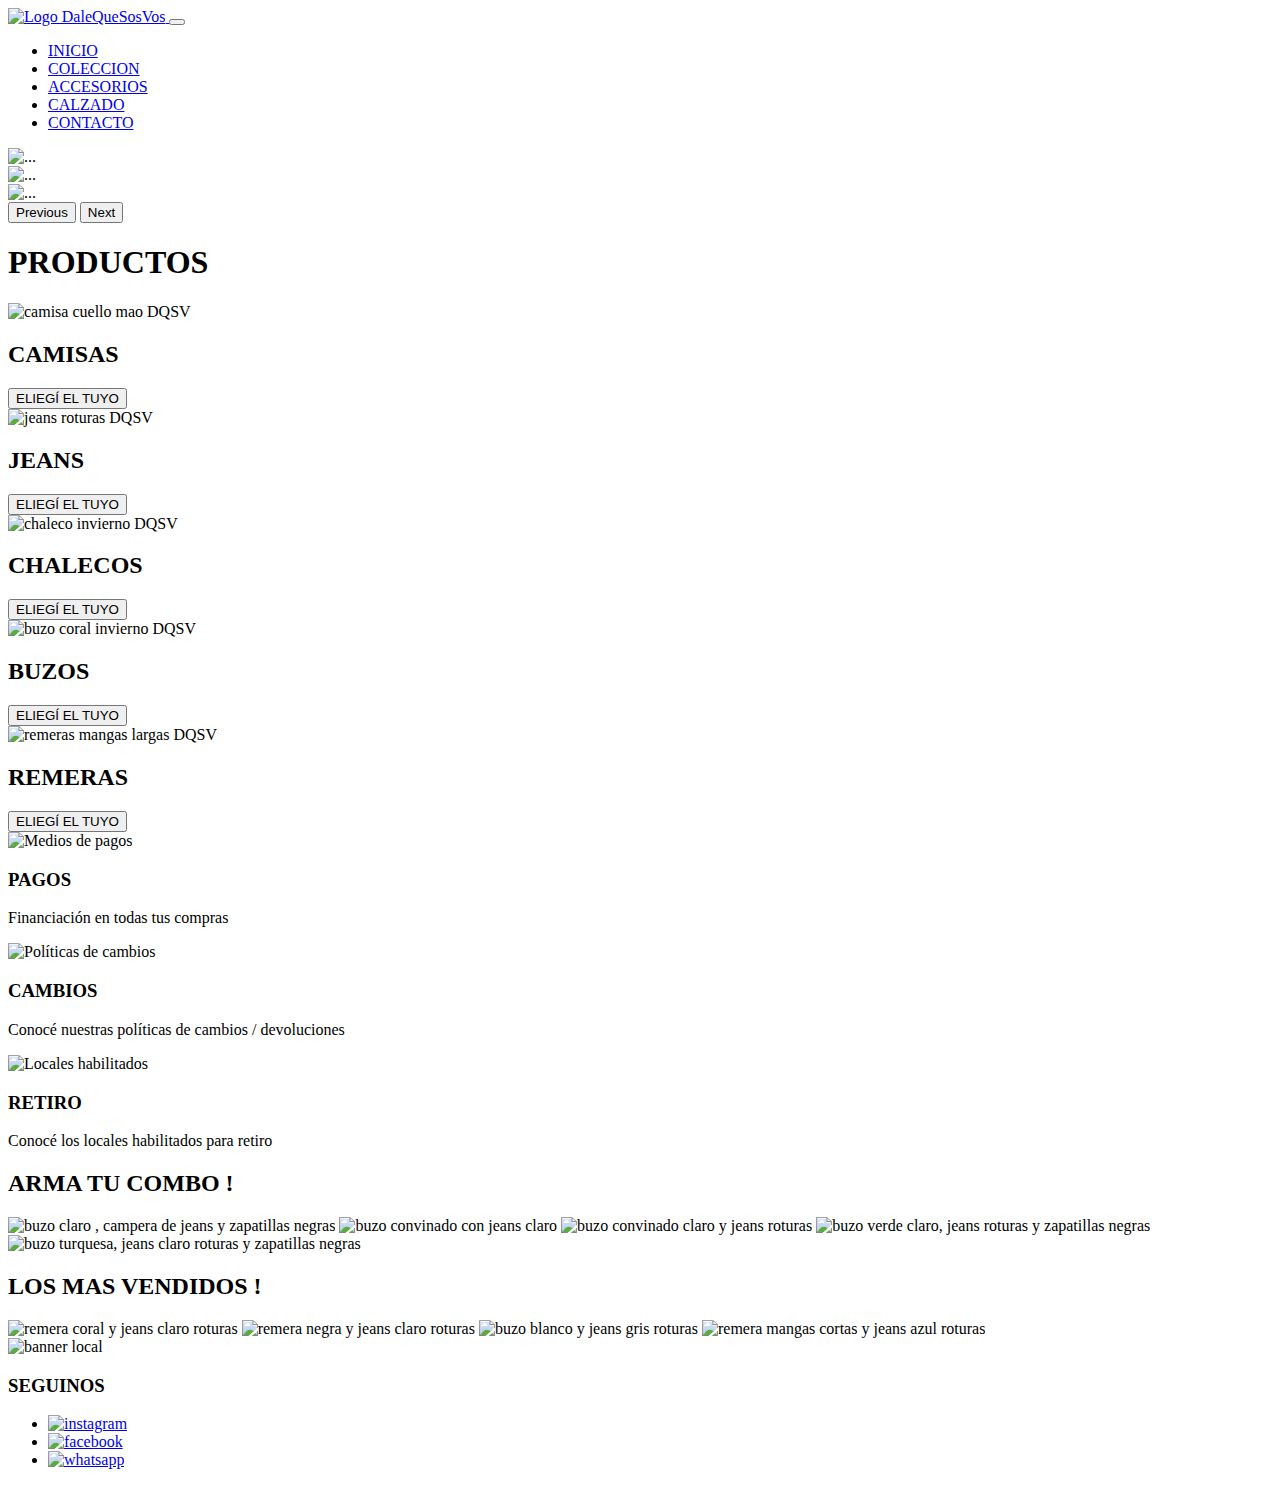
==== index.html @ 58a28ec4 "Mi primer commit" ====
<!DOCTYPE html>
<html lang="en">
<head>
    <meta charset="UTF-8">
    <meta http-equiv="X-UA-Compatible" content="IE=edge">
    <meta name="viewport" content="width=device-width, initial-scale=1.0">
    <link rel="stylesheet" href="https://cdnjs.cloudflare.com/ajax/libs/animate.css/4.1.1/animate.min.css"/>
    <link href="https://cdn.jsdelivr.net/npm/bootstrap@5.2.0/dist/css/bootstrap.min.css" rel="stylesheet" integrity="sha384-gH2yIJqKdNHPEq0n4Mqa/HGKIhSkIHeL5AyhkYV8i59U5AR6csBvApHHNl/vI1Bx" crossorigin="anonymous">
    <link rel="stylesheet" href="./css/style.css">
    <title>DaleQueSosVos</title>
</head>
<body>

    <!-- NavBar -->
    <header class="header">

        <nav class="navbar navbar-expand-lg bg-light navBar">

            <div class="container-fluid">

                <a href="../index.html">
                    <img class="wow logo animate__animated animate__zoomIn" src="./img/DQSV.png" alt="Logo DaleQueSosVos">
                </a>

              <button class="navbar-toggler" type="button" data-bs-toggle="collapse" data-bs-target="#navbarSupportedContent" aria-controls="navbarSupportedContent" aria-expanded="false" aria-label="Toggle navigation">
                <span class="navbar-toggler-icon"></span>
              </button>

              <div class="collapse navbar-collapse align-items-center justify-content-end" id="navbarSupportedContent">

                <ul class="navbar-nav list">

                  <li class="nav-item itemList">
                    <a class="nav-link active" aria-current="page" href="./index.html">INICIO</a>
                  </li>

                  <li class="nav-item itemList">
                    <a class="nav-link active" aria-current="page" href="./pages/coleccion.html">COLECCION</a>
                  </li>

                  <li class="nav-item itemList">
                    <a class="nav-link active" aria-current="page" href="./pages/accesorios.html">ACCESORIOS</a>
                  </li>

                  <li class="nav-item itemList">
                    <a class="nav-link active" aria-current="page" href="./pages/calzado.html">CALZADO</a>
                  </li>

                  <li class="nav-item itemList">
                    <a class="nav-link active" aria-current="page" href="./pages/contacto.html">CONTACTO</a>
                  </li>

                </ul>

              </div>

            </div>

        </nav>

    </header>

    <main class="main">

        <!-- Banner -->

        <div id="carouselExampleControls" class="carousel slide" data-bs-ride="carousel">
            <div class="carousel-inner">
              <div class="carousel-item active">
                <img src="./img/Banner.jpg" class="d-block w-100" alt="...">
              </div>
              <div class="carousel-item">
                <img src="./img/BannerDos.png" class="d-block w-100" alt="...">
              </div>
              <div class="carousel-item">
                <img src="./img/BannerTres.png" class="d-block w-100" alt="...">
              </div>
            </div>
            <button class="carousel-control-prev" type="button" data-bs-target="#carouselExampleControls" data-bs-slide="prev">
              <span class="carousel-control-prev-icon" aria-hidden="true"></span>
              <span class="visually-hidden">Previous</span>
            </button>
            <button class="carousel-control-next" type="button" data-bs-target="#carouselExampleControls" data-bs-slide="next">
              <span class="carousel-control-next-icon" aria-hidden="true"></span>
              <span class="visually-hidden">Next</span>
            </button>
          </div>

        <h1 class="wow productos animate__animated animate__zoomIn" >PRODUCTOS</h1>

        <div class="contenedorProductos" >

            <!-- Productos -->
            <div class="producto producto1">
                <div class="contImgProducto">
                    <img class="imgProducto" src="./img/camisaDQSV.jpg" alt="camisa cuello mao DQSV">
                </div>

                <div class="contTexImg">
                    <h2 class="tituloProducto">CAMISAS</h2>
                </div>

                <div class="contBtnProducto">
                      <button class="btnElegir">ELIEGÍ EL TUYO</button>
                </div>

            </div>

            <div class="producto producto2">
                <div class="contImgProducto">
                    <img class="imgProducto" src="./img/jeansDQSV.jpg" alt=" jeans roturas DQSV">
                </div>

                <div class="contTexImg">
                    <h2 class="tituloProducto">JEANS</h2>
                </div>

                <div class="contBtnProducto">
                    <button class="btnElegir">ELIEGÍ EL TUYO</button>
                </div>

            </div>   
            
            <div class="producto producto3">
                <div class="contImgProducto">
                    <img class="imgProducto" src="./img/chalecoDQSV.jpg" alt=" chaleco invierno DQSV">
                </div>

                <div class="contTexImg">
                    <h2 class="tituloProducto">CHALECOS</h2>
                </div>

                <div class="contBtnProducto">
                    <button class="btnElegir">ELIEGÍ EL TUYO</button>
                </div>

            </div>  

            <div class="producto producto4">
                <div class="contImgProducto">
                    <img class="imgProducto" src="./img/buzosDQSV.jpg" alt="buzo coral invierno DQSV">
                </div>

                <div class="contTexImg">
                    <h2 class="tituloProducto">BUZOS</h2>
                </div>

                <div class="contBtnProducto">
                    <button class="btnElegir">ELIEGÍ EL TUYO</button>
                </div>

            </div> 
            
            <div class="producto producto5">
                <div class="contImgProducto">
                    <img class="imgProducto" src="./img/remeraDQSV.jpg" alt="remeras mangas largas DQSV">
                </div>

                <div class="contTexImg">
                    <h2 class="tituloProducto">REMERAS</h2>
                </div>

                <div class="contBtnProducto">
                    <button class="btnElegir">ELIEGÍ EL TUYO</button>
                </div>

            </div>

            
        </div>
    

        <div class="contenedorServicios">

            <div class="servicio servicioUno">

                <div class="contImgServicio">
                    <img class="imgServicio" src="./img/tarjeta.png" alt="Medios de pagos">
                </div>

                <div class="contTexServicio">
                    <h3 class="tituloServicio">PAGOS</h3>
                </div>

                <div class="contInfoServicio">
                    <p>Financiación en todas tus compras</p>
                </div>

            </div>

            <div class="servicio servicioDos">

                <div class="contImgServicio">
                    <img class="imgServicio" src="./img/intercambiar.png" alt="Políticas de cambios">
                </div>

                <div class="contTexServicio">
                    <h3 class="tituloServicio">CAMBIOS</h3>
                </div>

                <div class="contInfoServicio">
                    <p>Conocé nuestras políticas de cambios / devoluciones</p>
                </div>

            </div>

            <div class="servicio servicioTres">

                <div class="contImgServicio">
                    <img class="imgServicio" src="./img/ubicacion.png" alt="Locales habilitados">
                </div>

                <div class="contTexServicio">
                    <h3 class="tituloServicio">RETIRO</h3>
                </div>

                <div class="contInfoServicio">
                    <p>Conocé los locales habilitados para retiro</p>
                </div>

            </div>

        </div>

        <h2 class="wow combos animate__animated animate__zoomIn"> ARMA TU COMBO !</h2>

        <div class="contCombos">

                <img class="contImgCombos" src="./img/lookUno.png" alt="buzo claro , campera de jeans y zapatillas negras">
                <img class="contImgCombos" src="./img/lookDos.png" alt="buzo convinado con jeans claro">
                <img class="contImgCombos" src="./img/lookTres.png" alt="buzo convinado claro y jeans roturas">
                <img class="contImgCombos" src="./img/lookCuatro.png" alt="buzo verde claro, jeans roturas y zapatillas negras">
                <img class="contImgCombos" src="./img/lookCinco.png" alt="buzo turquesa, jeans claro roturas y zapatillas negras">
           
        </div>

        <h2 class="wow ventas animate__animated animate__zoomIn">LOS MAS VENDIDOS !</h2>

        <div class="contVentas">

            <img class="contImgVentas" src="./img/comboUno.jpg" alt="remera coral y jeans claro roturas">
            <img class="contImgVentas" src="./img/comboDos.jpg" alt="remera negra y jeans claro roturas">
            <img class="contImgVentas" src="./img/comboTres.jpg" alt="buzo blanco y jeans gris roturas">
            <img class="contImgVentas" src="./img/comboCuatro.jpg" alt="remera mangas cortas y jeans azul roturas">

        </div>
    </main>

        <!-- banner local -->

        <img class="bannerLocal" src="./img/localDQSV.jpg" alt="banner local">


    <footer class="footer">

        <h3 class="txtFooter">SEGUINOS</h3>

        <ul class="listFooter">
            <li>
                <a href="https://www.instagram.com/daleqsosvos/" target="_blank">
                    <img src="./img/instagram.png" alt="instagram">
                </a>
            </li>
            <li>
                <a href="https://www.facebook.com/daleqsosvos/" target="_blank">
                    <img src="./img/facebook.png" alt="facebook">
                </a>
            </li>
            <li>
                <a href="#">
                    <img src="./img/whatsapp.png" alt="whatsapp" target="_blank">
                </a>
            </li>

        </ul> 

    </footer>

</div>

<script src="js/wow.min.js"></script>
              <script>
              new WOW().init();
              </script>

<script src="https://cdn.jsdelivr.net/npm/bootstrap@5.2.0/dist/js/bootstrap.bundle.min.js" integrity="sha384-A3rJD856KowSb7dwlZdYEkO39Gagi7vIsF0jrRAoQmDKKtQBHUuLZ9AsSv4jD4Xa" crossorigin="anonymous"></script>

</body>
</html>
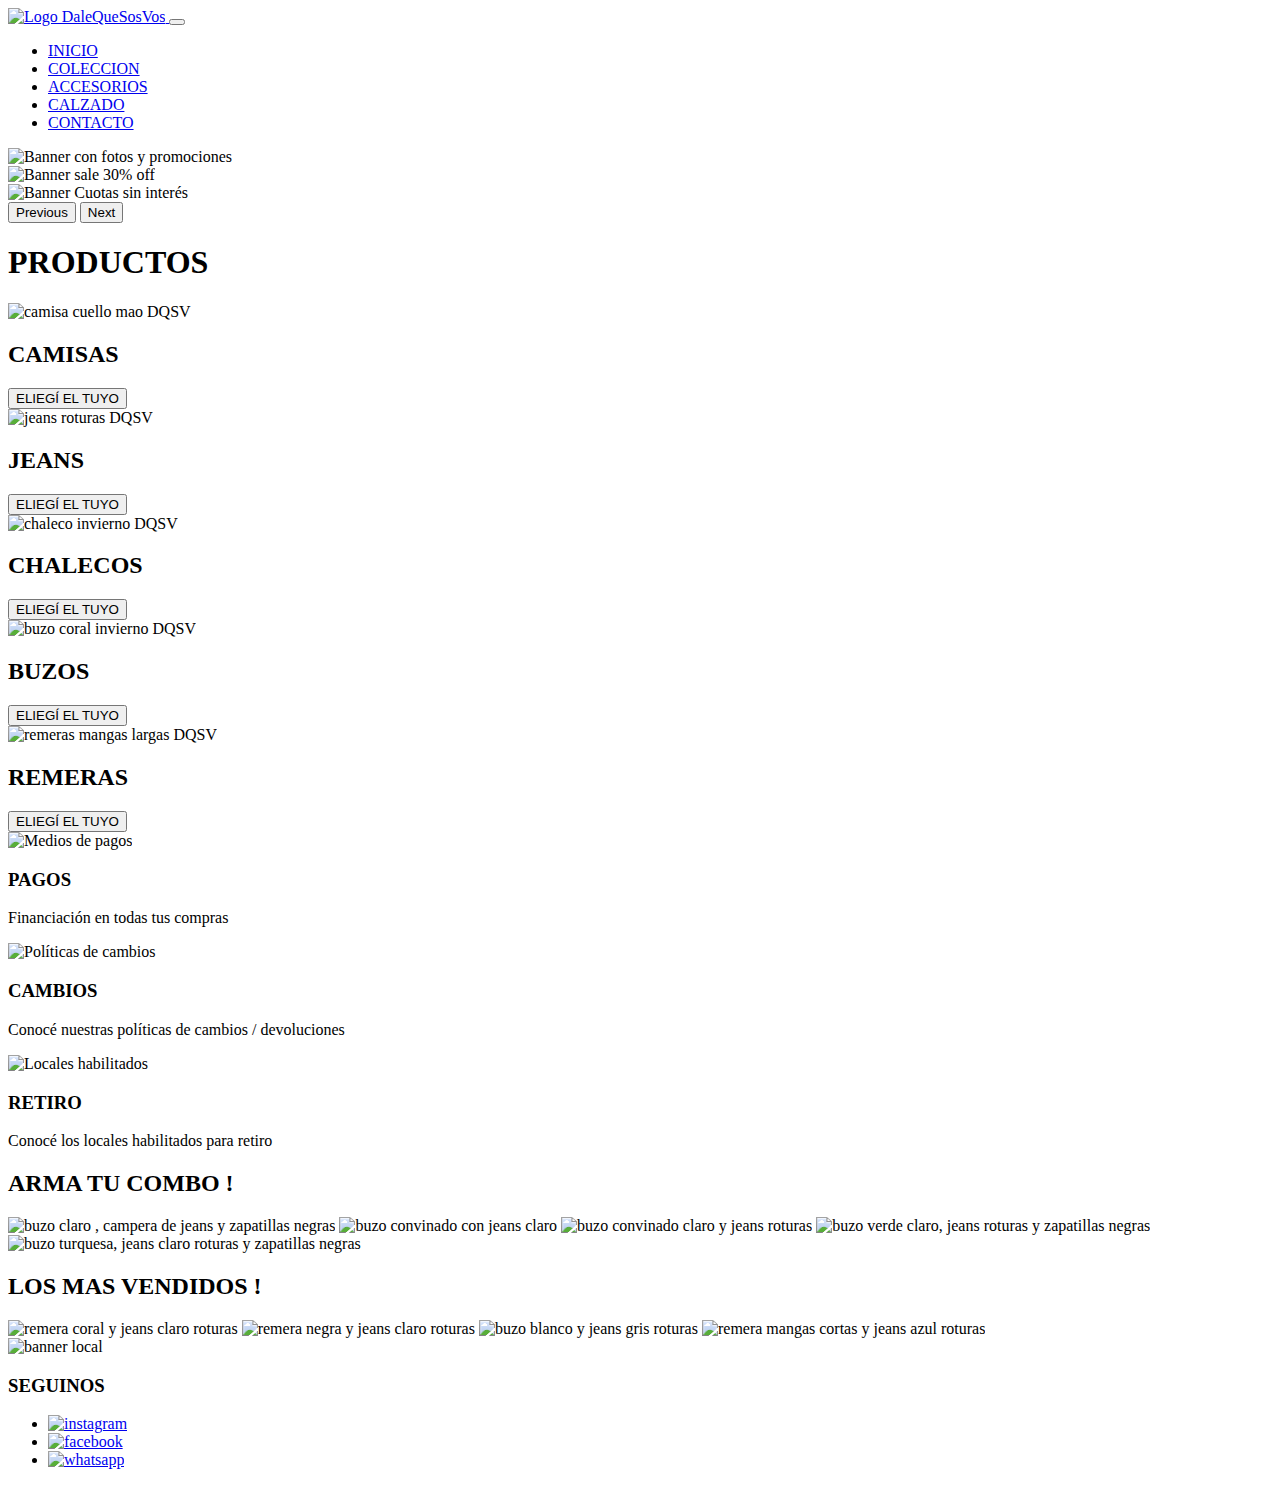
==== commit 312a7da3: "Agregamos descripcion" ====
--- a/index.html
+++ b/index.html
@@ -67,13 +67,13 @@
         <div id="carouselExampleControls" class="carousel slide" data-bs-ride="carousel">
             <div class="carousel-inner">
               <div class="carousel-item active">
-                <img src="./img/Banner.jpg" class="d-block w-100" alt="...">
+                <img src="./img/Banner.jpg" class="d-block w-100" alt="Banner con fotos y promociones">
               </div>
               <div class="carousel-item">
-                <img src="./img/BannerDos.png" class="d-block w-100" alt="...">
+                <img src="./img/BannerDos.png" class="d-block w-100" alt="Banner sale 30% off">
               </div>
               <div class="carousel-item">
-                <img src="./img/BannerTres.png" class="d-block w-100" alt="...">
+                <img src="./img/BannerTres.png" class="d-block w-100" alt="Banner Cuotas sin interés">
               </div>
             </div>
             <button class="carousel-control-prev" type="button" data-bs-target="#carouselExampleControls" data-bs-slide="prev">
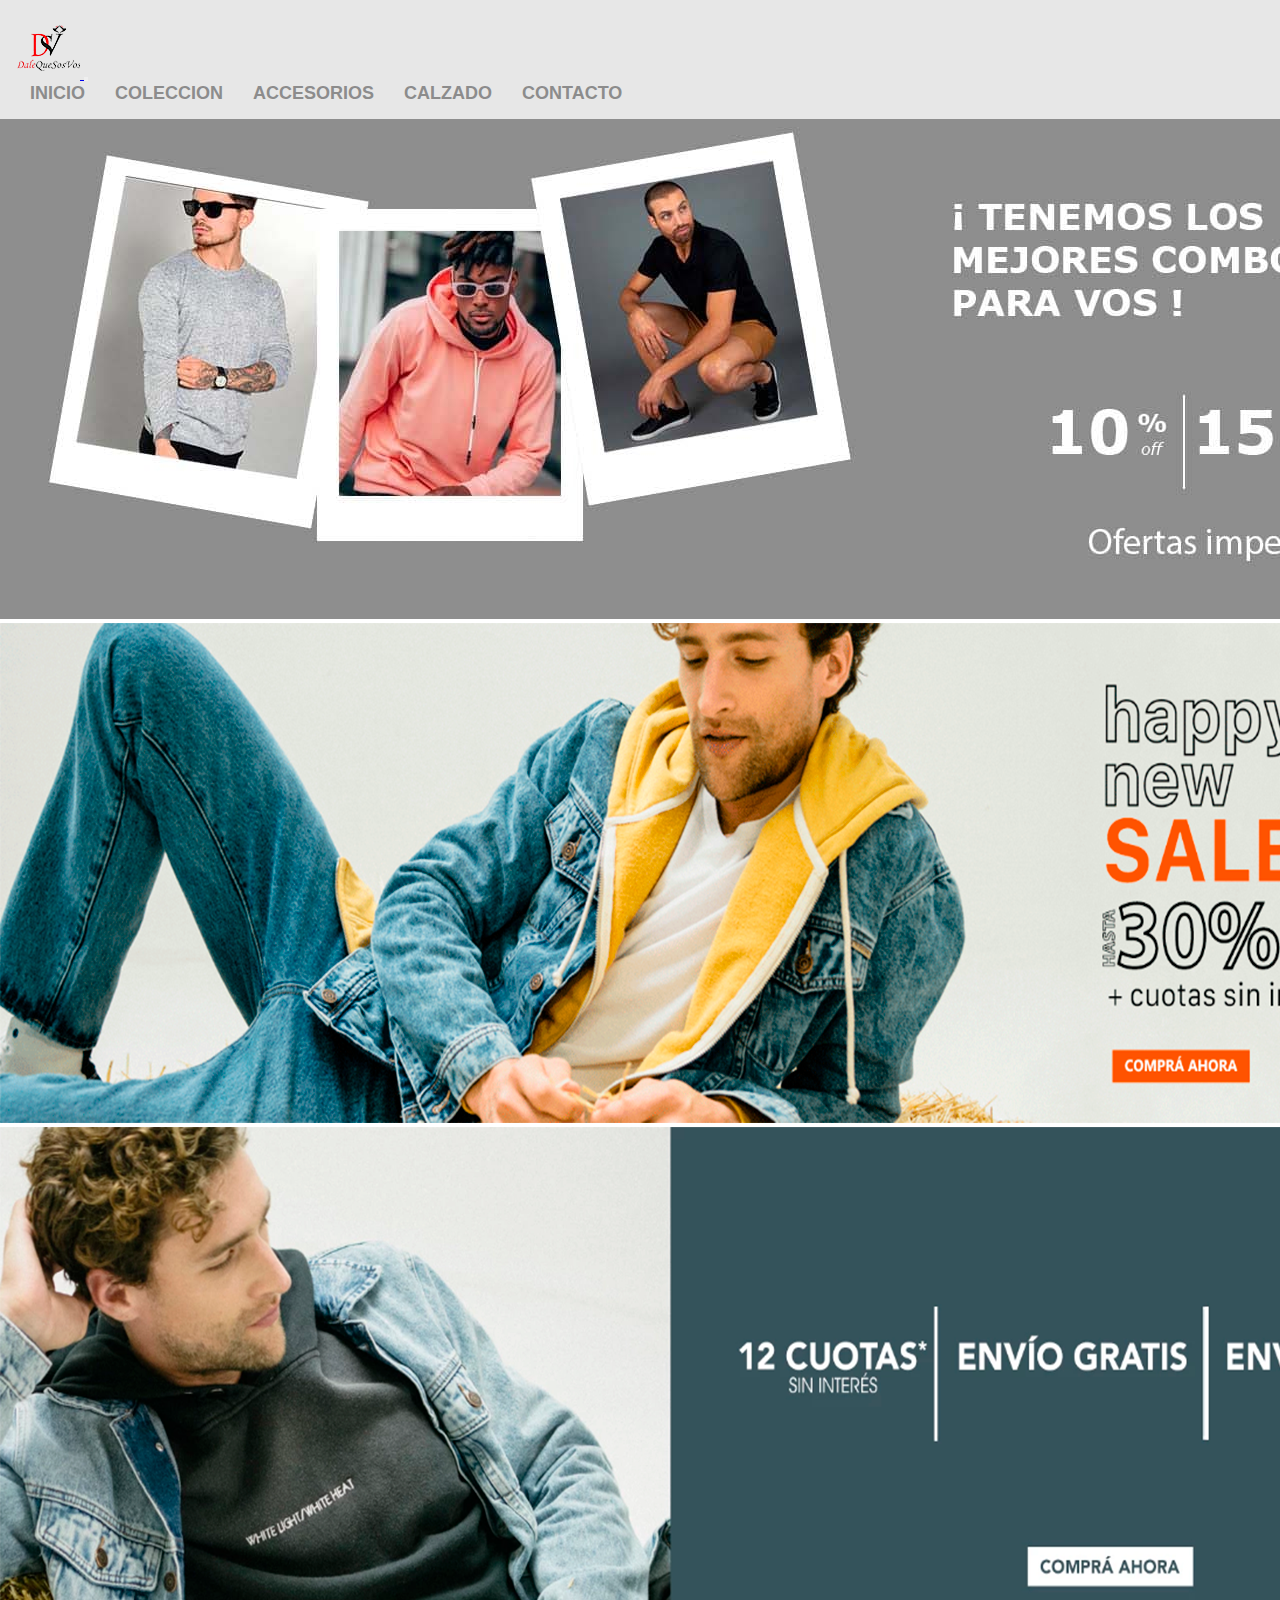
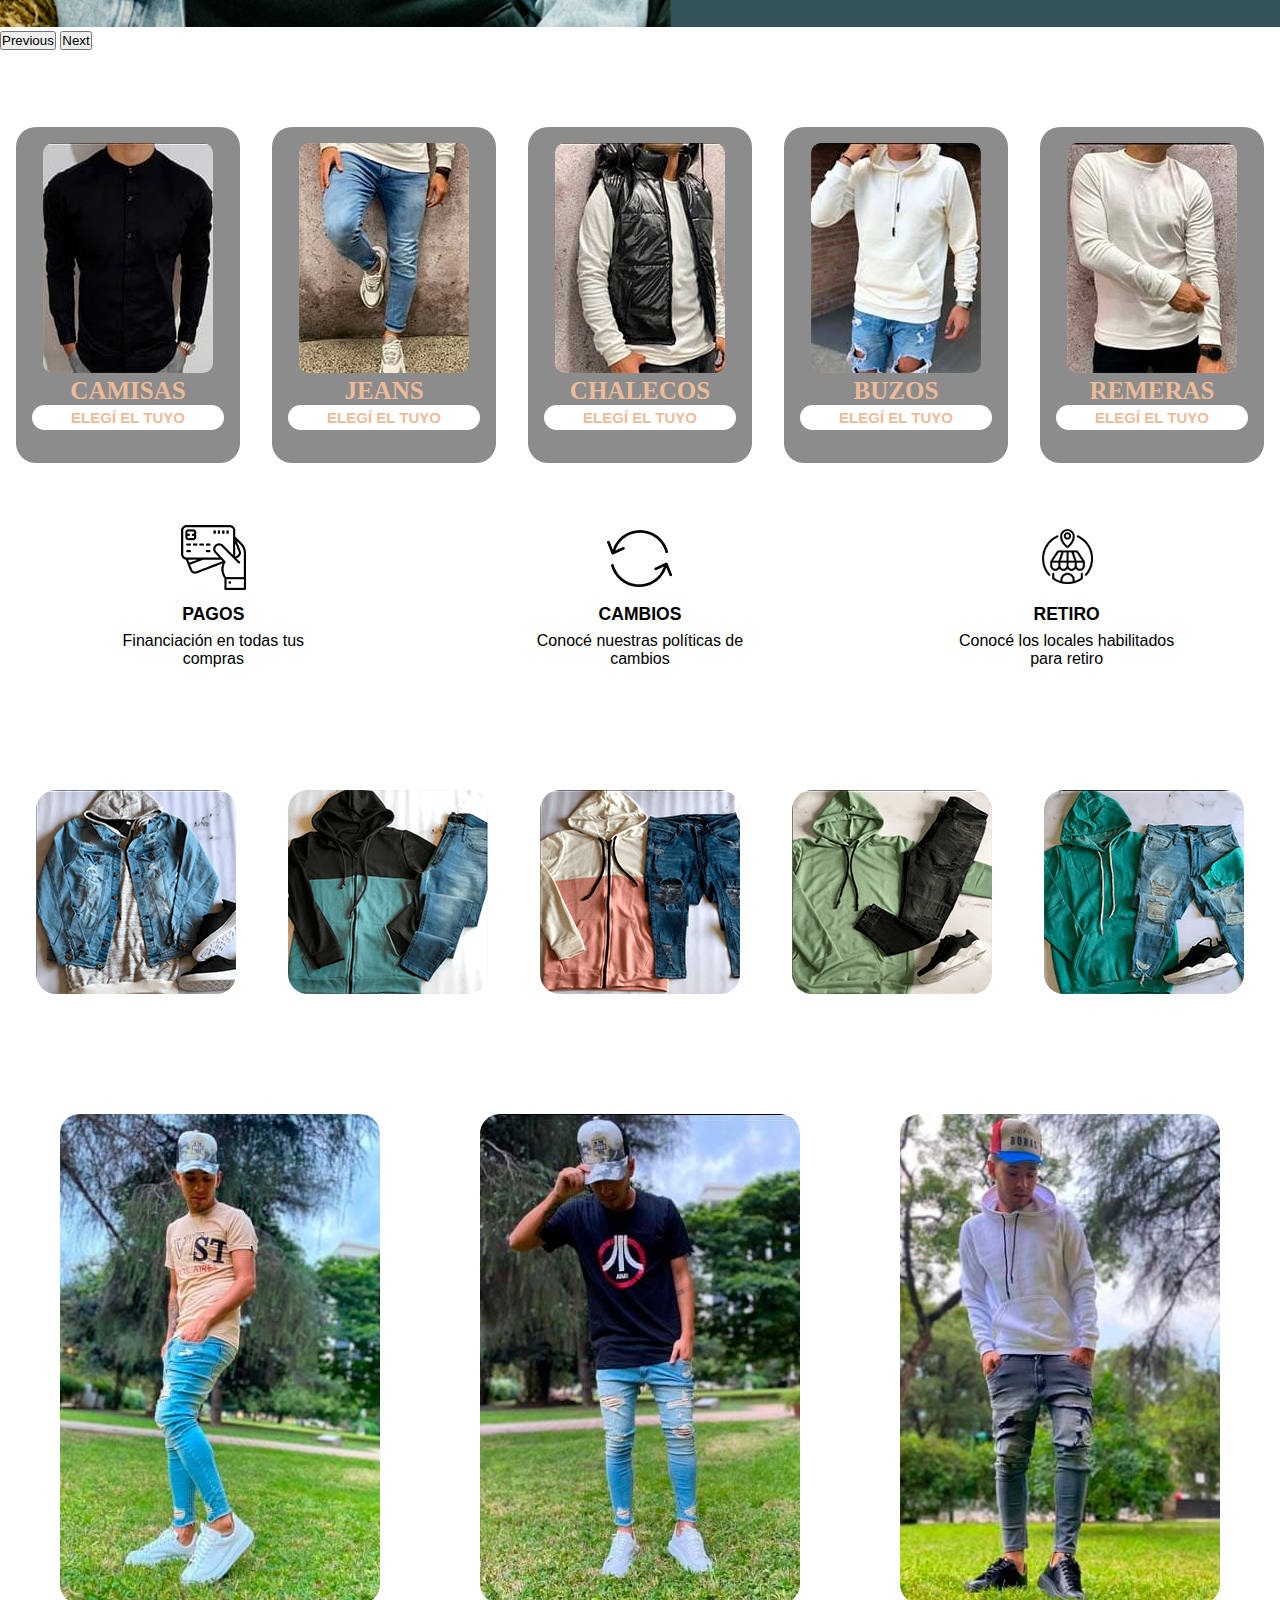
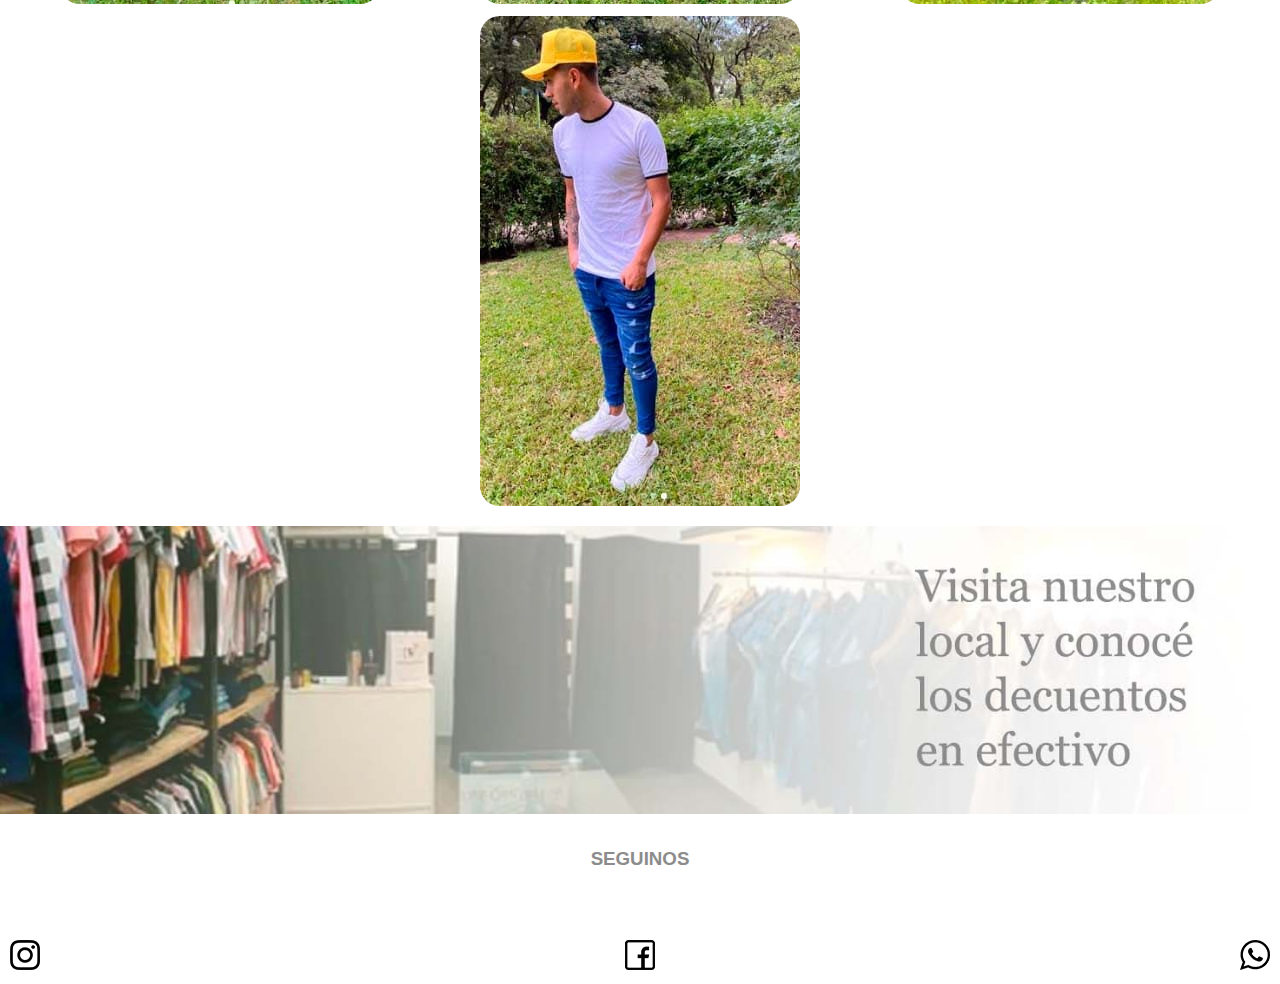
==== commit ba989f04: "Agregamos cambios" ====
--- a/index.html
+++ b/index.html
@@ -19,7 +19,7 @@
             <div class="container-fluid">
 
                 <a href="../index.html">
-                    <img class="wow logo animate__animated animate__zoomIn" src="./img/DQSV.png" alt="Logo DaleQueSosVos">
+                    <img src="./img/DQSV.png" alt="Logo DaleQueSosVos">
                 </a>
 
               <button class="navbar-toggler" type="button" data-bs-toggle="collapse" data-bs-target="#navbarSupportedContent" aria-controls="navbarSupportedContent" aria-expanded="false" aria-label="Toggle navigation">
@@ -101,7 +101,7 @@
                 </div>
 
                 <div class="contBtnProducto">
-                      <button class="btnElegir">ELIEGÍ EL TUYO</button>
+                      <button class="btnElegir">ELEGÍ EL TUYO</button>
                 </div>
 
             </div>
@@ -116,7 +116,7 @@
                 </div>
 
                 <div class="contBtnProducto">
-                    <button class="btnElegir">ELIEGÍ EL TUYO</button>
+                    <button class="btnElegir">ELEGÍ EL TUYO</button>
                 </div>
 
             </div>   
@@ -131,7 +131,7 @@
                 </div>
 
                 <div class="contBtnProducto">
-                    <button class="btnElegir">ELIEGÍ EL TUYO</button>
+                    <button class="btnElegir">ELEGÍ EL TUYO</button>
                 </div>
 
             </div>  
@@ -146,7 +146,7 @@
                 </div>
 
                 <div class="contBtnProducto">
-                    <button class="btnElegir">ELIEGÍ EL TUYO</button>
+                    <button class="btnElegir">ELEGÍ EL TUYO</button>
                 </div>
 
             </div> 
@@ -161,7 +161,7 @@
                 </div>
 
                 <div class="contBtnProducto">
-                    <button class="btnElegir">ELIEGÍ EL TUYO</button>
+                    <button class="btnElegir">ELEGÍ EL TUYO</button>
                 </div>
 
             </div>
@@ -199,7 +199,7 @@
                 </div>
 
                 <div class="contInfoServicio">
-                    <p>Conocé nuestras políticas de cambios / devoluciones</p>
+                    <p>Conocé nuestras políticas de cambios</p>
                 </div>
 
             </div>
--- a/css/style.css
+++ b/css/style.css
@@ -0,0 +1,471 @@
+*{
+    margin: 0;
+    padding: 0;
+}
+
+
+@import url('https://fonts.googleapis.com/css2?family=Inter:wght@100;200;400;700&family=Syne:wght@400;700;800&display=swap');
+
+/* 
+font-family: 'Inter', sans-serif;
+font-family: 'Syne', sans-serif; */
+
+body {
+    font-family: 'Inter', sans-serif;
+}
+
+ul {
+    list-style: none;
+}
+
+/* pagina principal */
+/* menu */
+
+.header {
+    position: sticky;
+    top: 0;
+    align-items: center;
+} 
+
+.logo:hover {
+    transform: skew(10deg);
+}
+
+.navBar {
+    background-color: #e7e7e7 !important;
+    display: flex;
+    justify-content: space-between;
+    align-items: center;
+    padding: 15px;
+}
+
+.navBar .list {
+    display: flex;
+    flex-wrap: wrap;
+}
+
+.navBar .list .itemList a {
+    color: #8c8c8c;
+    font-size: 18px;
+    text-decoration: none;
+    font-weight: bolder;
+    margin: 15px;
+
+}
+
+.navBar .list .itemList a:hover{
+    color: #eebb99;
+    font-weight: 900;
+
+}
+
+.navBar .boton .btnUno {
+    color: #8c8c8c;
+    font-size: 15px;
+}
+
+.main {
+    width: 100%;
+}
+
+/* contenido * /
+  /* banner */
+
+.banner {
+    width: 100%;
+}
+
+/* titulo */
+
+.productos {
+    text-align: center;
+    color: #8c8c8c;
+    margin-bottom: 20px;
+    margin-top: 20px;
+}
+
+.productos:hover{
+    color:#eebb99;
+    text-decoration: underline;
+}
+
+/* productos */
+
+.imgProducto {
+    border-radius: 10px;
+}
+
+.contenedorProductos {
+    display: flex;
+    flex-wrap: wrap;
+    justify-content: space-around;
+}
+
+.contenedorProductos .producto {
+    width: 12rem;
+    height: 19rem;
+    padding: 1rem;
+    background-color: #8c8c8c;
+    border-radius: 20px;
+    margin-bottom: 30px;
+    display: flex;
+    flex-direction: column;
+    align-items: center;
+}
+
+.contenedorProductos .producto .contImgProducto .imgProducto {
+    width: 100%;
+}
+
+.contenedorProductos .contTexImg .tituloProducto {
+    color: #eebb99;
+    font-family: Georgia, 'Times New Roman', Times, serif;
+    font-size: 25px;
+    text-align: center;
+}
+
+.contenedorProductos .producto .contBtnProducto {
+    width: 100%;
+}
+
+.contenedorProductos .producto .contBtnProducto .btnElegir {
+    font-family: 'Syne', sans-serif;
+    font-size: 15px;
+    font-weight: bolder;
+    color: #eebb99;
+    background-color: white;
+    border: 0;
+    width: 100%;
+    height: 25px;
+    border-radius: 25px;
+}
+
+/* servicios */
+
+.contenedorServicios {
+    display: flex;
+    justify-content: space-around;
+    margin-bottom: 10px;
+
+}
+
+.contenedorServicios .servicio {
+    width: 15rem;
+    padding: 2rem;
+    display: flex;
+    flex-direction: column;
+    align-items: center;
+}
+
+.contenedorServicios .servicio .contImgServicio .imgServicio {
+    width: 100%;
+}
+
+.contenedorServicios .servicio .contTexServicio {
+    font-size: 15px;
+    text-align: center;
+    margin-top: 10px;
+}
+
+.contenedorServicios .servicio .contInfoServicio {
+    text-align: center;
+    margin-top: 7px;
+}
+
+/* combos */
+
+.combos {
+    text-align: center;
+    color: #8c8c8c;
+    margin-bottom: 20px;
+    margin: 30px;
+}
+
+.contCombos {
+    display: flex;
+    flex-wrap: wrap;
+    justify-content: space-around;
+    margin: 10px;
+    margin-bottom: 10px;
+}
+
+.contImgCombos{
+    display: flex;
+    flex-wrap: wrap;
+    justify-content: space-around;
+    margin: 2px;
+    margin-bottom: 10px;
+    align-items:center;
+    border-radius: 20px;
+}
+
+
+/* ventas */
+
+.ventas {
+    text-align: center;
+    color: #8c8c8c;
+    margin-bottom: 20px;
+    margin: 40px;
+}
+
+.contVentas {
+    display: flex;
+    flex-wrap: wrap;
+    justify-content: space-around;
+    margin: 10px;
+    margin-bottom: 10px;
+}
+
+.contImgVentas{
+    display: flex;
+    flex-wrap: wrap;
+    justify-content: space-around;
+    margin: 2px;
+    margin-bottom: 10px;
+    align-items:center;
+    border-radius: 20px;
+}
+
+.bannerLocal {
+    width: 100%;
+}
+
+/* footer */
+
+.footer {
+    width: 100%;
+}
+
+.txtFooter {
+    text-align: center;
+    color:#8c8c8c;
+    margin-bottom: 30px;
+    padding: 30px;
+}
+
+.listFooter {
+    display: flex;
+    justify-content: space-between;
+    align-items: center;
+    padding: 10px;
+    list-style: none;
+}
+
+/* pagina coleccion */
+/* banner */
+
+.bannerColeccion {
+    width: 100%;
+}
+
+/* contenido */
+
+.coleccion { 
+    text-align: center;
+    color: #8c8c8c;
+    margin-bottom: 20px;
+    margin-top: 20px;
+    animation-name: titulo;
+    animation-duration: 3s;
+    animation-iteration-count: infinite;
+}
+
+.imgColeccion {
+    width: 100%;
+    display: flex;
+    flex-wrap: wrap;
+    border-radius: 20px;
+    justify-content: space-around;
+    margin: 2px;
+    padding: 2px;
+    margin-bottom: 10px;
+    align-items:center;
+}
+
+ /* pagina accesorios */
+ /* banner */
+
+.bannerAccesorios {
+    width: 100%;
+}
+
+.accesorios {
+    text-align: center;
+    color: #8c8c8c;
+    margin-bottom: 20px;
+    margin-top: 20px;
+    animation-name: titulo;
+    animation-duration: 3s;
+    animation-iteration-count: infinite;
+}
+
+.imgAccesorio {
+    width: 100%;
+    display: flex;
+    flex-wrap: wrap;
+    border-radius: 20px;
+    justify-content: space-around;
+    margin: 2px;
+    padding: 2px;
+    margin-bottom: 10px;
+    align-items:center;
+}
+
+/* pagina calzados */
+
+.bannerCalzados {
+    width: 100%;
+}
+
+.calzados {
+    text-align: center;
+    color: #8c8c8c;
+    margin-bottom: 20px;
+    margin-top: 20px;
+    animation-name: titulo;
+    animation-duration: 3s;
+    animation-iteration-count: infinite;
+}
+
+.imgCalzado {
+    width: 100%;
+    display: flex;
+    flex-wrap: wrap;
+    border-radius: 20px;
+    justify-content: space-around;
+    margin: 2px;
+    padding: 2px;
+    margin-bottom: 10px;
+    align-items:center;
+}
+
+/* pagina contacto */
+
+.bannerContacto {
+    width: 100%;
+}
+
+.contacto {
+    text-align: center;
+    color: #8c8c8c;
+    margin-bottom: 20px;
+    margin-top: 20px;
+    animation-name: titulo;
+    animation-duration: 3s;
+    animation-iteration-count: infinite;
+}
+
+.contContacto {
+    text-align: center;
+    margin-bottom: 30px;
+}
+
+.contContacto input:hover{
+    border-radius: 5px;
+    background-color: #eebb99;
+    color: black;
+}
+
+.contContacto textarea:hover{
+    border-radius: 10px;
+    background-color: #eebb99;
+    color: black;
+    transition: 1s;
+}
+
+/*grid*/
+ /* galeria */
+
+.grid-containerColeccion {
+    display: grid;
+    grid-template-columns: repeat(5, 1fr);
+    padding: 20px;
+    grid-gap: 10px
+}
+
+
+.grid-containerAccesorios {
+    display: grid;
+    grid-template-columns: repeat(5, 1fr);
+    padding: 20px;
+    grid-gap: 10px
+}
+
+.grid-containerCalzados{
+    display: grid;
+    grid-template-columns: repeat(3, 1fr);
+    padding: 20px;
+    grid-gap: 20px
+}
+
+/* Keyframes */
+
+@keyframes titulo {
+    0% {
+        color: #f7c6af;
+    }
+    25% {
+        color: #8c8c8c
+    }
+    50% {
+        color: #f7c6af;
+    }
+    75%{
+        color: #8c8c8c;
+    }
+    100% {
+        color: #f7c6af;
+    }
+}
+
+
+/* mediaquerys */
+/* mobile first */
+
+@media (max-width: 980px){
+
+   .contImgVentas {
+    width: 200px;
+   }
+
+}
+
+@media (max-width: 580px){
+    .contenedorServicios {
+        display: none;
+    }
+}
+
+@media (max-width: 1250px) {
+    .grid-containerColeccion{
+        grid-template-columns: repeat(3, 1fr);
+    }
+
+}
+
+@media (max-width: 1000px) {
+    .grid-containerColeccion{
+        grid-template-columns: repeat(2, 1fr);
+    }
+
+}
+
+@media (max-width: 1250px) {
+    .grid-containerAccesorios{
+        grid-template-columns: repeat(3, 1fr);
+    }
+}
+
+@media (max-width: 950px) {
+    .grid-containerAccesorios{
+        grid-template-columns: repeat(2, 1fr);
+    }
+}
+
+@media (max-width: 900px) {
+    .grid-containerCalzados {
+        grid-template-columns: repeat(2, 1fr);
+    }
+
+}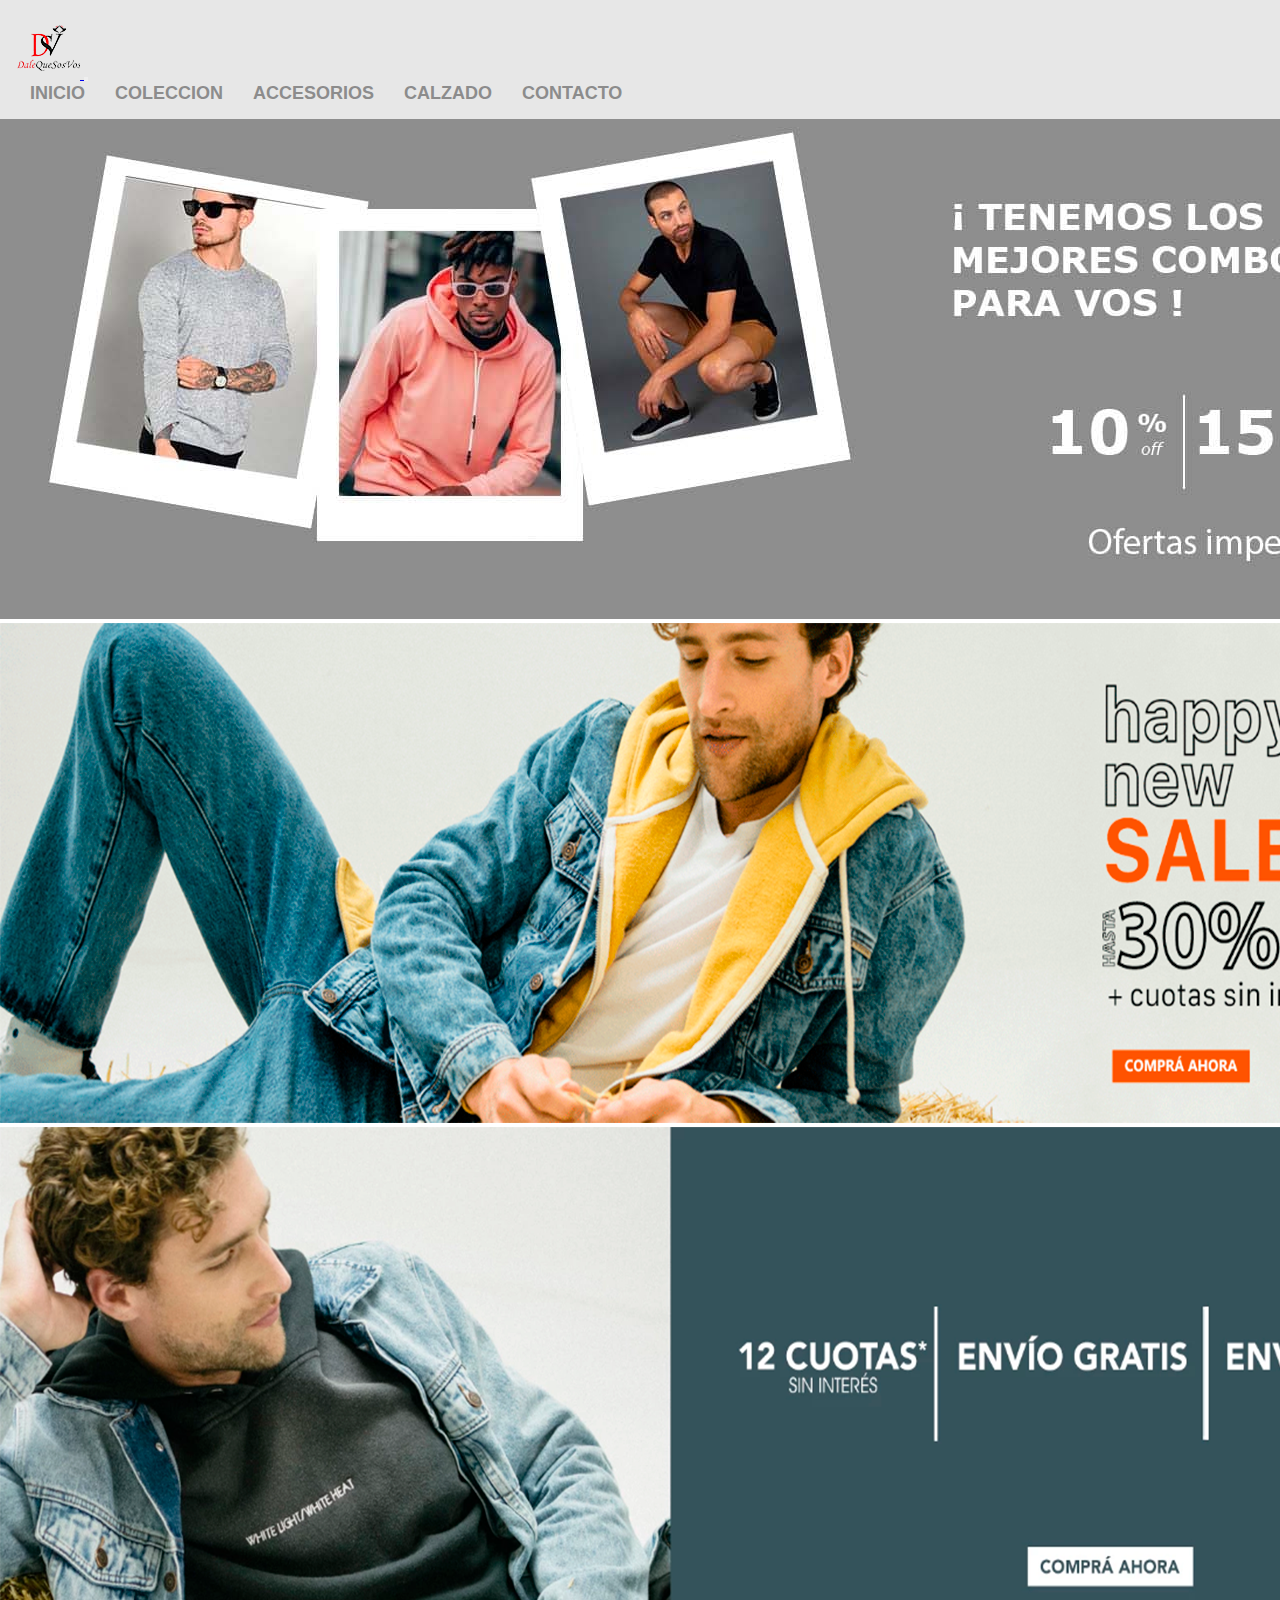
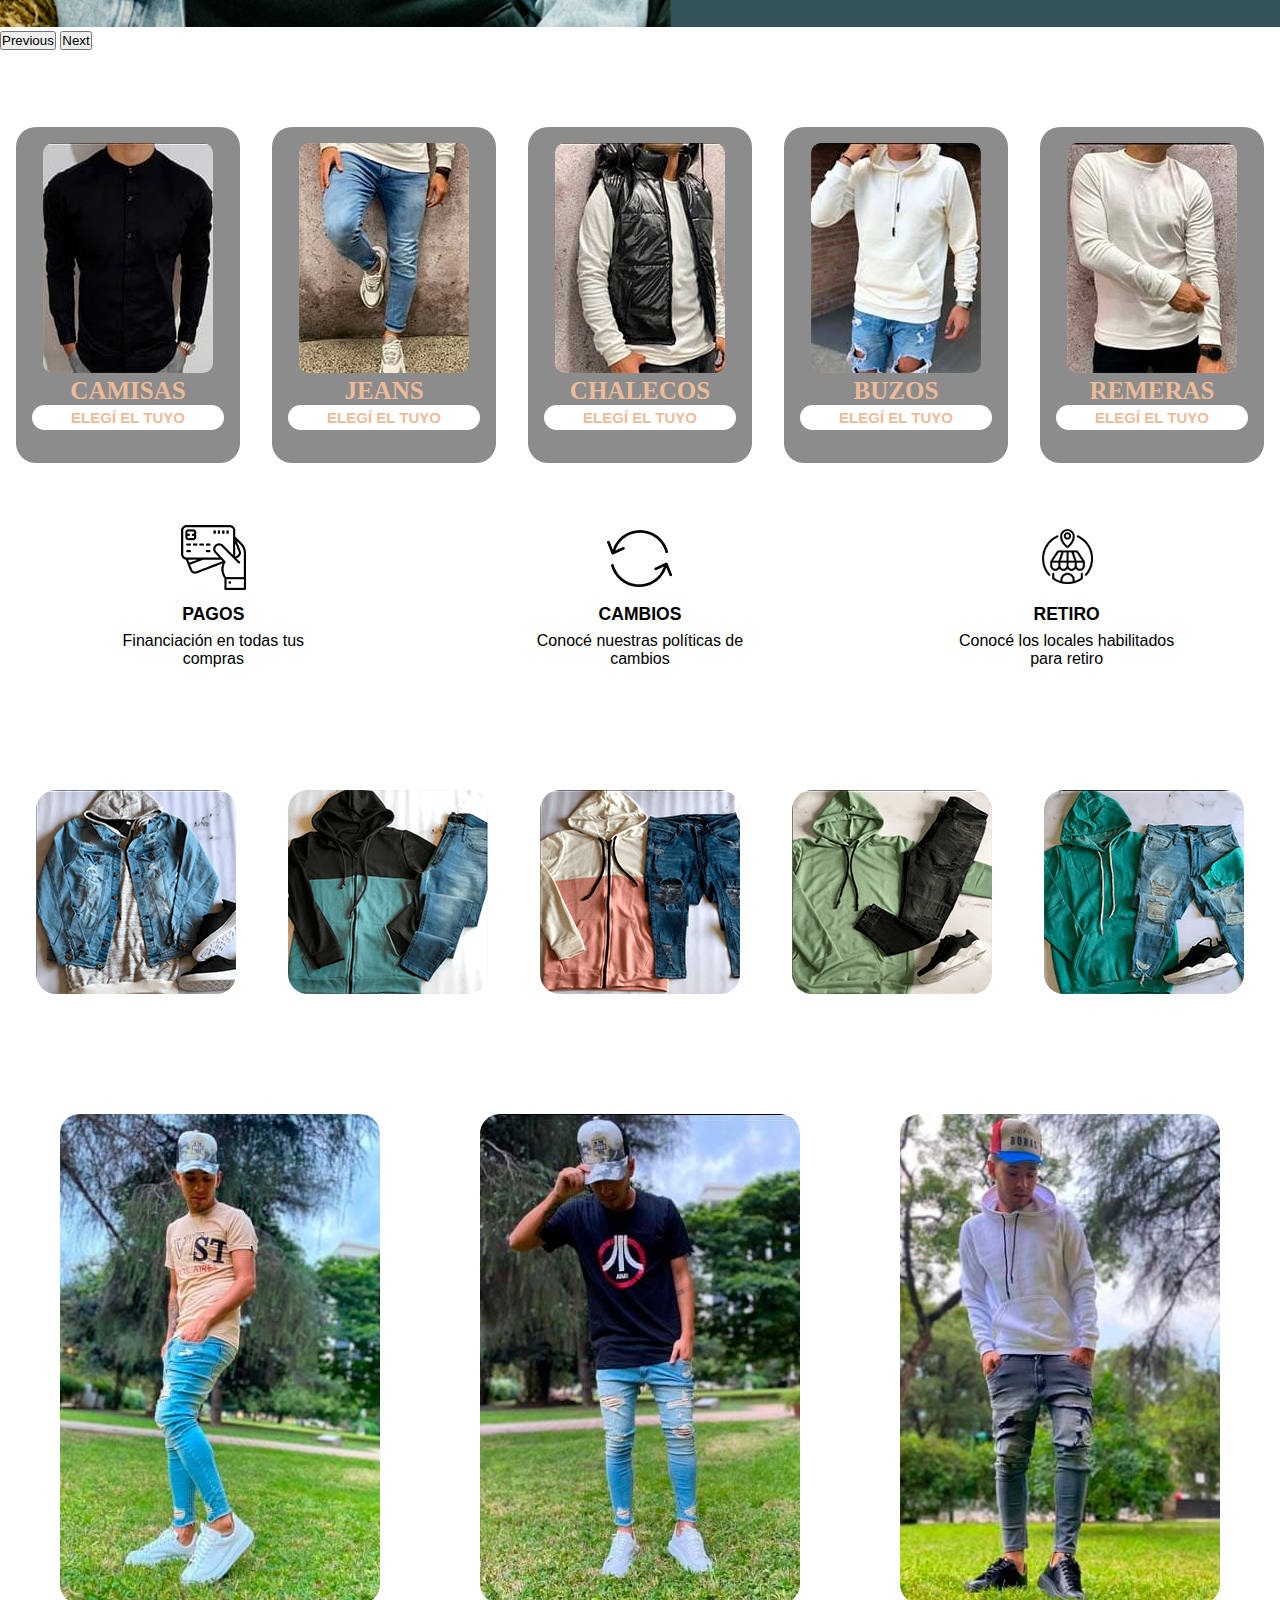
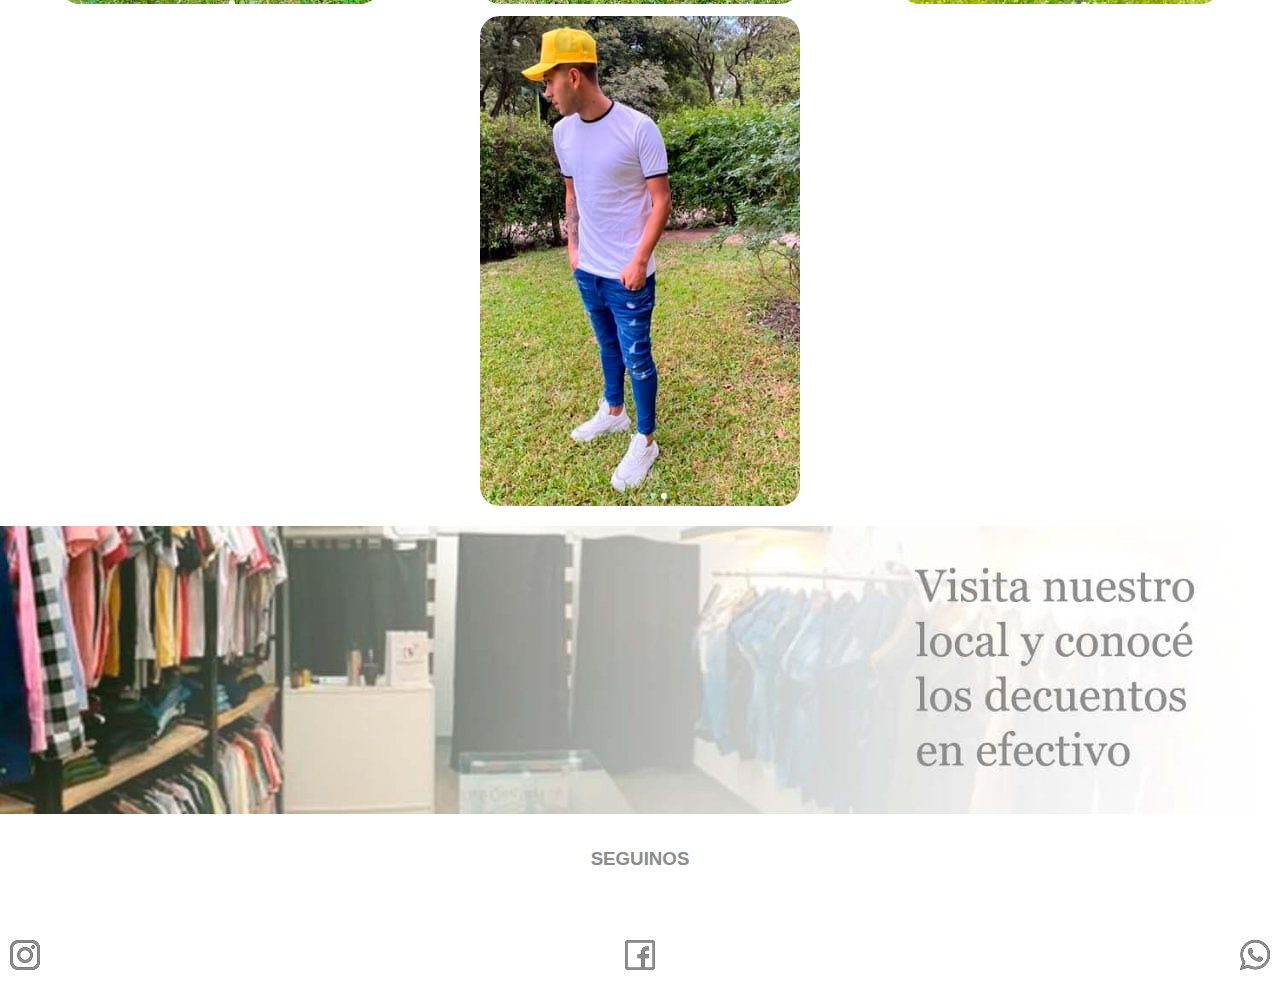
==== commit 10d3bc45: "Agregamos cambios" ====
--- a/index.html
+++ b/index.html
@@ -62,7 +62,7 @@
 
     <main class="main">
 
-        <!-- Banner -->
+        <!-- Carousel -->
 
         <div id="carouselExampleControls" class="carousel slide" data-bs-ride="carousel">
             <div class="carousel-inner">
@@ -86,11 +86,12 @@
             </button>
           </div>
 
+        <!-- Productos -->  
+
         <h1 class="wow productos animate__animated animate__zoomIn" >PRODUCTOS</h1>
 
         <div class="contenedorProductos" >
 
-            <!-- Productos -->
             <div class="producto producto1">
                 <div class="contImgProducto">
                     <img class="imgProducto" src="./img/camisaDQSV.jpg" alt="camisa cuello mao DQSV">
@@ -168,7 +169,8 @@
 
             
         </div>
-    
+
+        <!-- Servicios -->
 
         <div class="contenedorServicios">
 
@@ -221,6 +223,8 @@
             </div>
 
         </div>
+
+        <!-- Combos -->
 
         <h2 class="wow combos animate__animated animate__zoomIn"> ARMA TU COMBO !</h2>
 
@@ -234,6 +238,8 @@
            
         </div>
 
+        <!-- Más Vendidos -->
+
         <h2 class="wow ventas animate__animated animate__zoomIn">LOS MAS VENDIDOS !</h2>
 
         <div class="contVentas">
@@ -244,6 +250,7 @@
             <img class="contImgVentas" src="./img/comboCuatro.jpg" alt="remera mangas cortas y jeans azul roturas">
 
         </div>
+
     </main>
 
         <!-- banner local -->
--- a/css/style.css
+++ b/css/style.css
@@ -357,8 +357,9 @@
 }
 
 .contContacto {
-    text-align: center;
-    margin-bottom: 30px;
+    margin-bottom: 20px;
+    padding: 5px;
+    margin: 5px;
 }
 
 .contContacto input:hover{
@@ -374,6 +375,26 @@
     transition: 1s;
 }
 
+.btn {
+    padding: 5px;
+    margin: 5px;
+    border-radius: 5px;
+    background-color: #eebb99;
+    color: black;
+}
+
+.btn:hover {
+    background-color: #8c8c8c !important;
+}
+
+.form-check-input {
+    background-color: #eebb99 ;
+}
+
+.form-check-input:hover {
+    background-color: #8c8c8c !important;
+}
+
 /*grid*/
  /* galeria */
 
@@ -426,7 +447,7 @@
 @media (max-width: 980px){
 
    .contImgVentas {
-    width: 200px;
+    width: 10rem;
    }
 
 }
